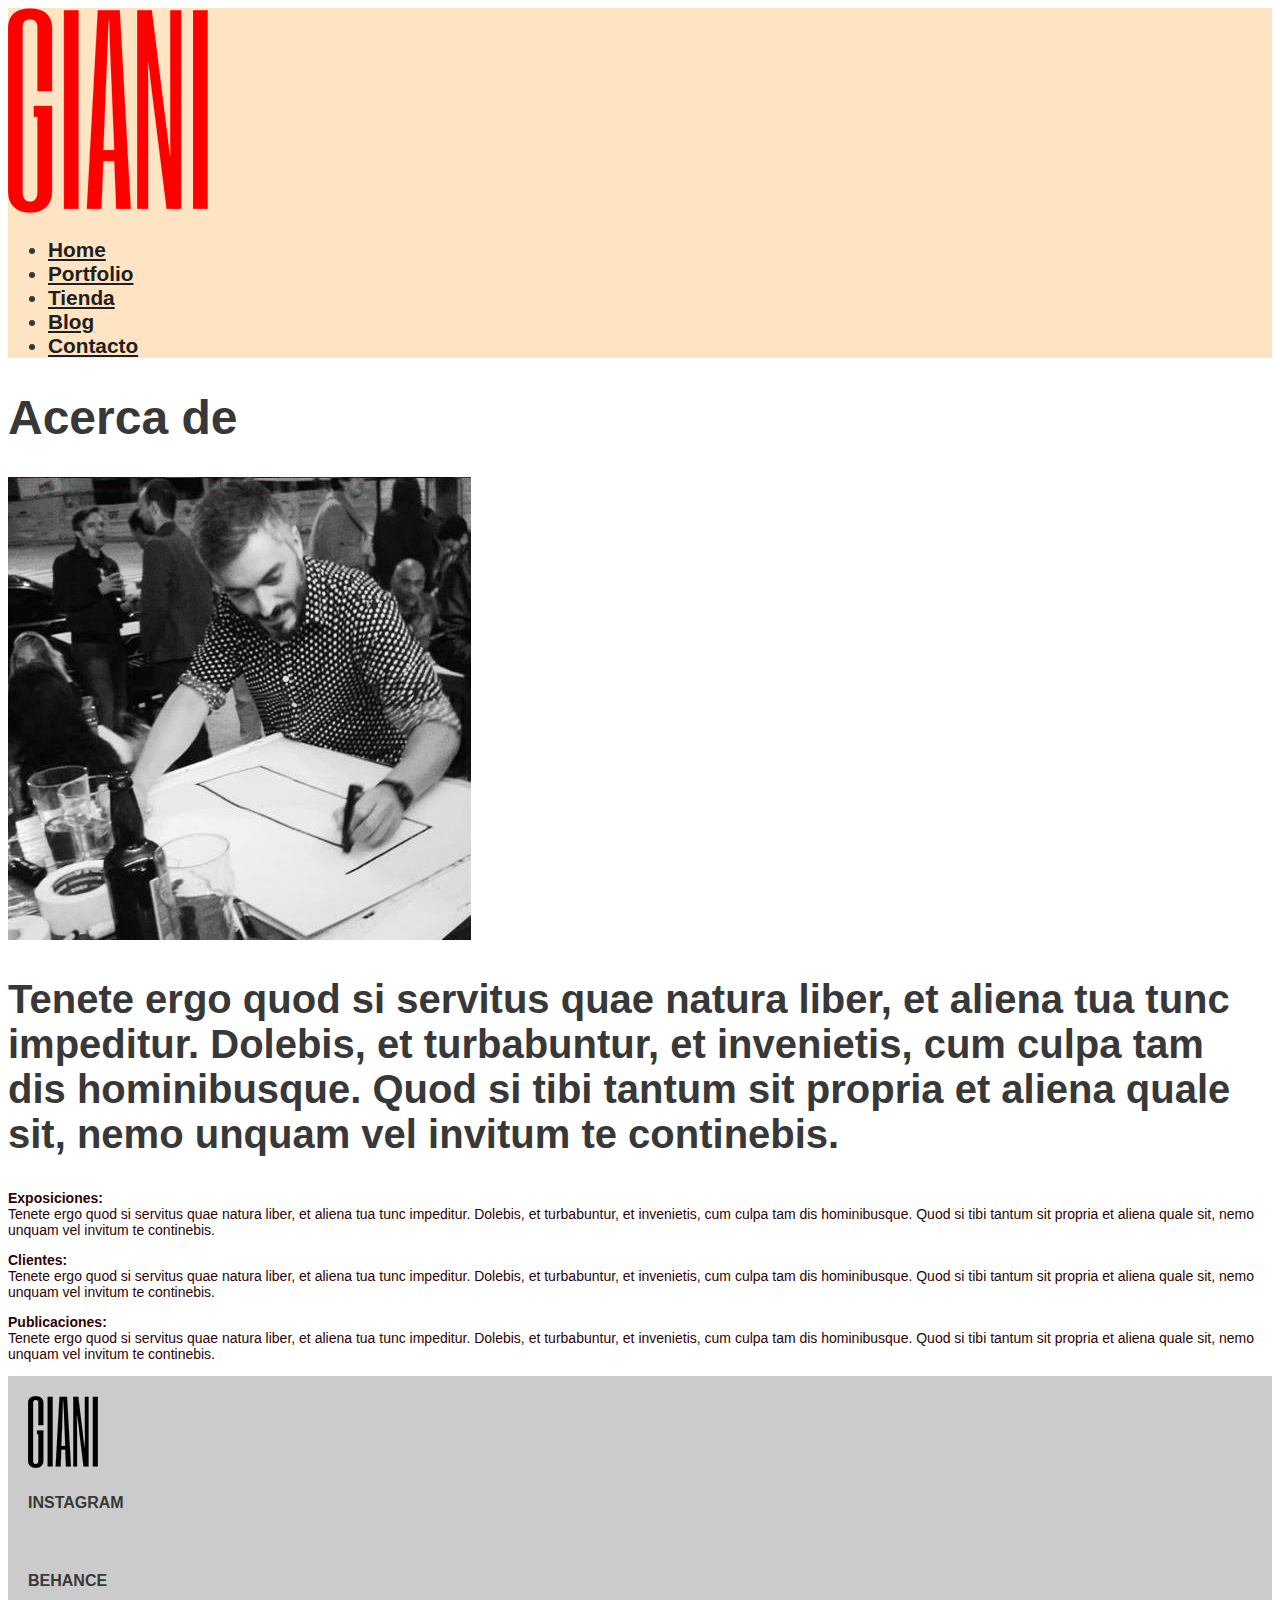
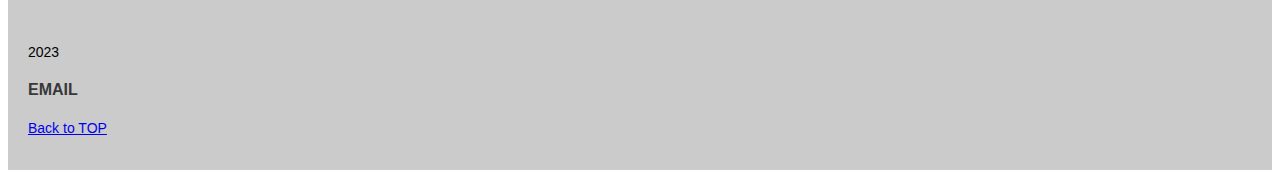
==== acerca.html @ 7c4419f6 "Prueba Github Descktop" ====
<!DOCTYPE html>
<html lang="es">

<head>
    <meta charset="UTF-8">
    <meta http-equiv="X-UA-Compatible" content="IE=edge">
    <meta name="viewport" content="width=device-width, initial-scale=1.0">
    <title>Giani.uy</title>
    <link rel="stylesheet" type="text/css" href="/CSS/estilos.css">
</head>

<body>
    <header>
        <nav>
            <a href="/index.html"><img src="/imgs/GIANI.png" alt="Logo Giani"></a>
            <ul>
                <li><a href="/index.html">Home</a></li>
                <li><a href="/portfolio.html">Portfolio</a></li>
                <li><a href="/tienda.html">Tienda</a></li>
                <li><a href="/blog.html">Blog</a></li>
                <li><a href="/contacto.html">Contacto</a></li>
            </ul>
        </nav>
    </header>
    <main>
        <!--Acerca de-->
        <section>
            <h1>Acerca de</h1>
            <img src="/imgs/acerca.jpeg" alt="Santiago Giani">
            <h2>Tenete ergo quod si servitus quae natura liber, et aliena tua tunc impeditur. Dolebis, et turbabuntur,
                et invenietis, cum culpa tam dis hominibusque.
                Quod si tibi tantum sit propria et aliena quale sit, nemo unquam vel invitum te continebis.</h2>
        </section>
        <!--Exposiciones-->
            <p><b>Exposiciones:</b><br>
                Tenete ergo quod si servitus quae natura liber, et aliena tua tunc impeditur. Dolebis, et turbabuntur,
                et
                invenietis, cum culpa tam dis hominibusque.
                Quod si tibi tantum sit propria et aliena quale sit, nemo unquam vel invitum te continebis.</p>
        <!--Clientes-->
            <p><b>Clientes:</b><br>
                Tenete ergo quod si servitus quae natura liber, et aliena tua tunc impeditur. Dolebis, et turbabuntur,
                et
                invenietis, cum culpa tam dis hominibusque.
                Quod si tibi tantum sit propria et aliena quale sit, nemo unquam vel invitum te continebis.</p>
        <!--Publicaciones-->
        <p><b>Publicaciones:</b><br>
            Tenete ergo quod si servitus quae natura liber, et aliena tua tunc impeditur. Dolebis, et turbabuntur,
            et
            invenietis, cum culpa tam dis hominibusque.
            Quod si tibi tantum sit propria et aliena quale sit, nemo unquam vel invitum te continebis.</p>                
    </main>
    <footer>
        <img src="/imgs/logo_footer.png" alt="logo footer Giani">
        <h4>INSTAGRAM</h4><br>
        <h4>BEHANCE</h4><br>
        <p>2023</p>
        <h4>EMAIL</h4>
        <p><a href="#">Back to TOP</a></p>
    </footer>
</body>

</html>
---- CSS/estilos.css ----
body {
    color:rgb(56, 56, 56);
    font-family: 'Inter', sans-serif;
}

p {
    color: rgb(45, 3, 3);
    font-size: 14px;
  }
nav {
    background-color: bisque;
}
nav ul {
    font-size: 1.3em;
    font-weight: 600;
}
nav ul a {
    color: rgb(32, 32, 32);
}
h1 {
    font-size: 3em;    
}
h2 {
    font-size: 2.5em;
}
h3 {
font-size: 2em;
}
footer {
    background-color: rgb(203, 203, 203);
    padding: 20px;
}

footer p{
    color:black;
}
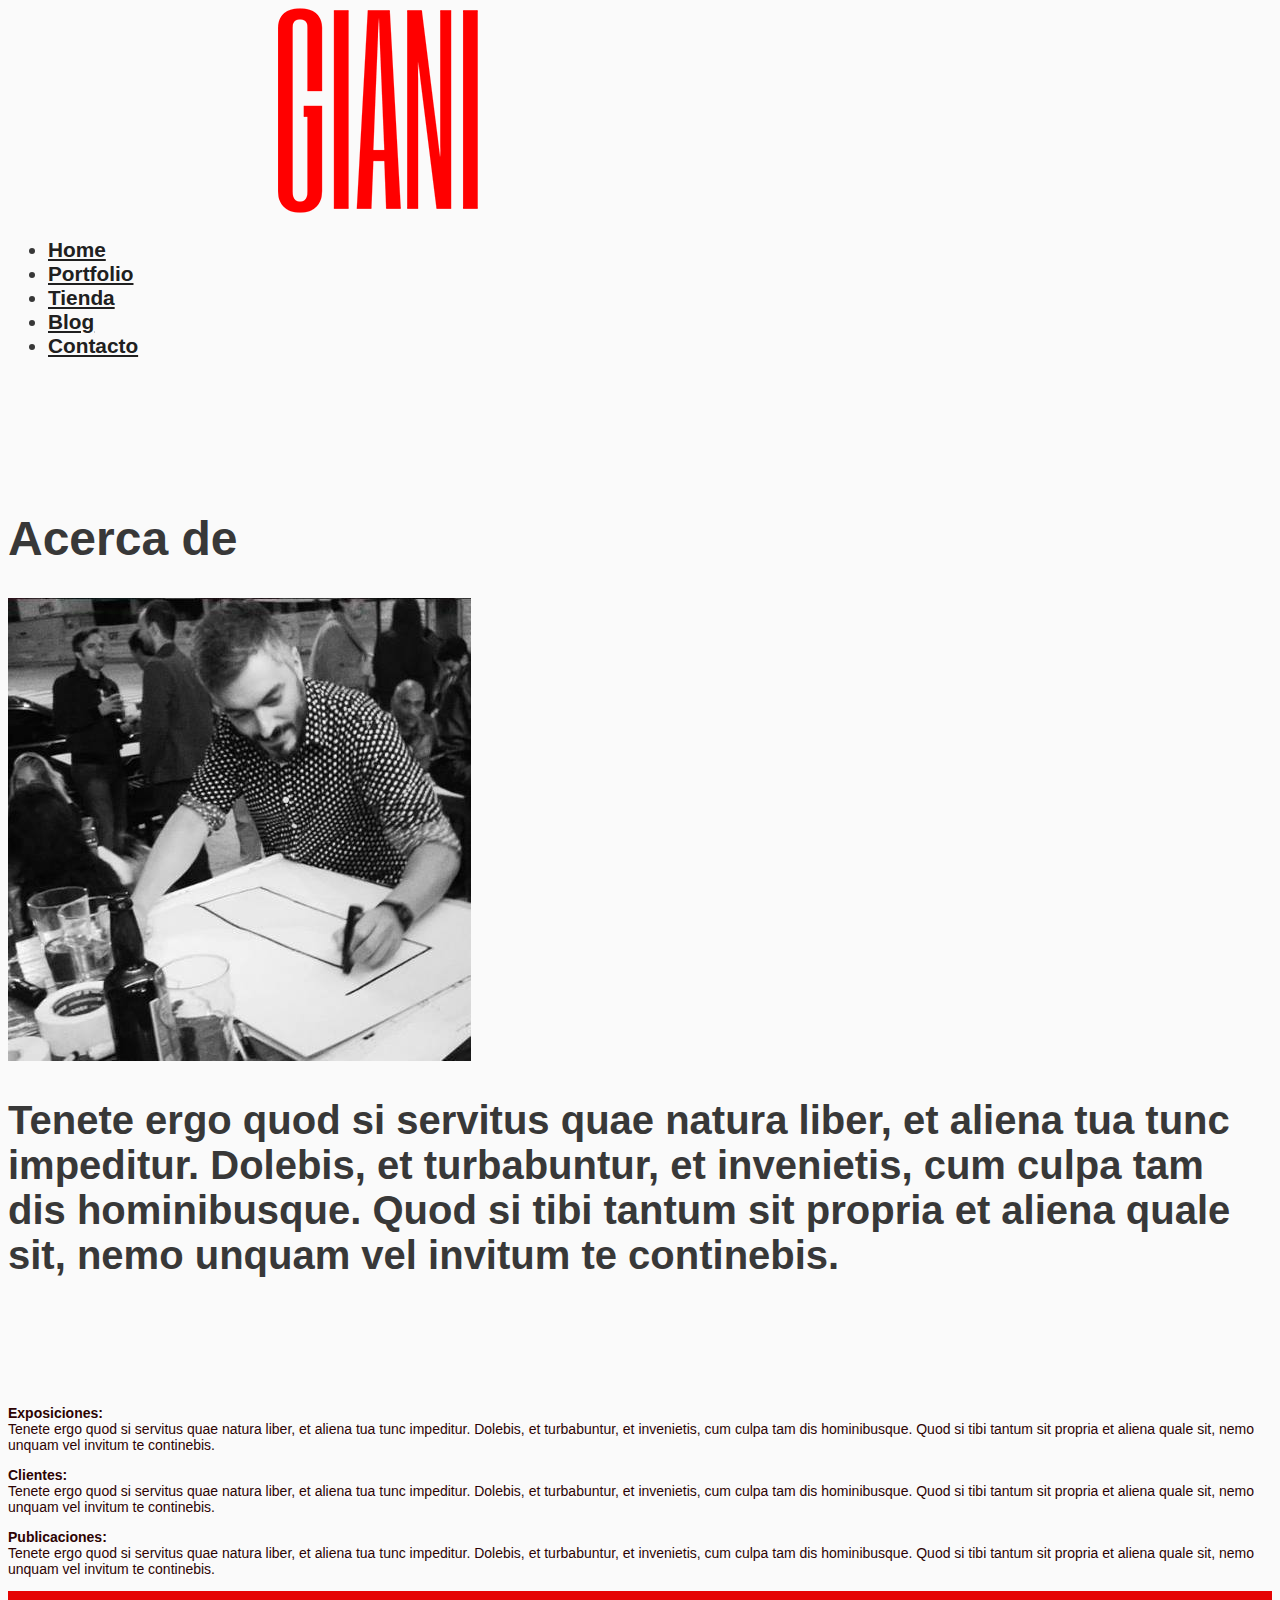
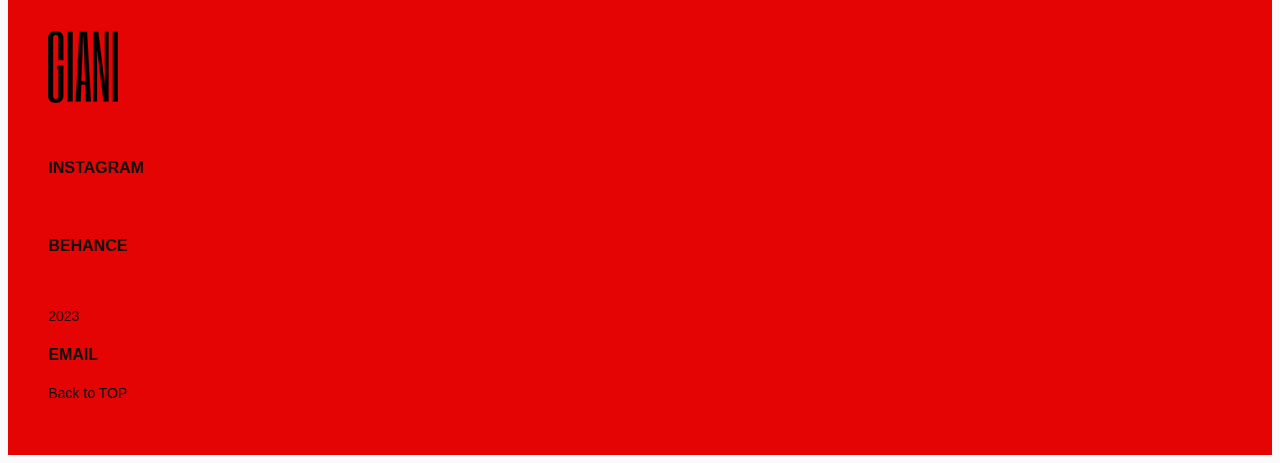
==== commit 3f240a42: "2da Entrega Coderhouse" ====
--- a/acerca.html
+++ b/acerca.html
@@ -32,23 +32,23 @@
                 Quod si tibi tantum sit propria et aliena quale sit, nemo unquam vel invitum te continebis.</h2>
         </section>
         <!--Exposiciones-->
-            <p><b>Exposiciones:</b><br>
-                Tenete ergo quod si servitus quae natura liber, et aliena tua tunc impeditur. Dolebis, et turbabuntur,
-                et
-                invenietis, cum culpa tam dis hominibusque.
-                Quod si tibi tantum sit propria et aliena quale sit, nemo unquam vel invitum te continebis.</p>
+        <p><b>Exposiciones:</b><br>
+            Tenete ergo quod si servitus quae natura liber, et aliena tua tunc impeditur. Dolebis, et turbabuntur,
+            et
+            invenietis, cum culpa tam dis hominibusque.
+            Quod si tibi tantum sit propria et aliena quale sit, nemo unquam vel invitum te continebis.</p>
         <!--Clientes-->
-            <p><b>Clientes:</b><br>
-                Tenete ergo quod si servitus quae natura liber, et aliena tua tunc impeditur. Dolebis, et turbabuntur,
-                et
-                invenietis, cum culpa tam dis hominibusque.
-                Quod si tibi tantum sit propria et aliena quale sit, nemo unquam vel invitum te continebis.</p>
+        <p><b>Clientes:</b><br>
+            Tenete ergo quod si servitus quae natura liber, et aliena tua tunc impeditur. Dolebis, et turbabuntur,
+            et
+            invenietis, cum culpa tam dis hominibusque.
+            Quod si tibi tantum sit propria et aliena quale sit, nemo unquam vel invitum te continebis.</p>
         <!--Publicaciones-->
         <p><b>Publicaciones:</b><br>
             Tenete ergo quod si servitus quae natura liber, et aliena tua tunc impeditur. Dolebis, et turbabuntur,
             et
             invenietis, cum culpa tam dis hominibusque.
-            Quod si tibi tantum sit propria et aliena quale sit, nemo unquam vel invitum te continebis.</p>                
+            Quod si tibi tantum sit propria et aliena quale sit, nemo unquam vel invitum te continebis.</p>
     </main>
     <footer>
         <img src="/imgs/logo_footer.png" alt="logo footer Giani">
--- a/CSS/estilos.css
+++ b/CSS/estilos.css
@@ -1,37 +1,176 @@
+/* CSS PERSONALIZADO*/
+
 body {
-    color:rgb(56, 56, 56);
+
+    color: rgb(56, 56, 56);
     font-family: 'Inter', sans-serif;
+    background-color: #fafafa;
+}
+
+section {
+    padding-top: 100px;
+    padding-bottom: 80px;
+}
+
+header img {
+    padding-left: 270px;
 }
 
 p {
     color: rgb(45, 3, 3);
     font-size: 14px;
-  }
-nav {
-    background-color: bisque;
 }
+
 nav ul {
     font-size: 1.3em;
     font-weight: 600;
 }
+
 nav ul a {
     color: rgb(32, 32, 32);
 }
+
 h1 {
-    font-size: 3em;    
+    font-size: 3em;
 }
+
 h2 {
     font-size: 2.5em;
 }
+
 h3 {
-font-size: 2em;
-}
-footer {
-    background-color: rgb(203, 203, 203);
-    padding: 20px;
+    font-size: 2em;
+    font-family: 'Alfa Slab One', serif;
 }
 
-footer p{
-    color:black;
+footer {
+    background-color: #e50404;
+    color: #111212;
+    padding: 40px;
 }
-  +
+footer img {
+    margin-bottom: 30px;
+}
+
+footer a {
+    color: #111212;
+    text-decoration: none;
+}
+
+footer a:hover {
+    color: #ffffff;
+
+}
+
+.carousel-inner p {
+    color: aliceblue;
+     !important
+}
+
+#bajada-home {
+    padding: 100px;
+    text-align: left;
+}
+
+.card {
+    border: none !important;
+}
+
+.btn-primary {
+    --bs-btn-bg: #343a40;
+    --bs-btn-hover-bg: #e50404;
+    border: none;
+}
+
+footer button a {
+    color: #ffffff;
+}
+
+footer button {
+    padding: 50px;
+}
+
+.btn-circle.btn-xl {
+    width: 100px;
+    height: 100px;
+    padding: 13px 18px;
+    border-radius: 60px;
+    font-size: 15px;
+    text-align: center;
+}
+
+/*MEDIA QUERIES*/
+
+@media screen and (min-width: 992px) {
+    .navbar-expand-lg .navbar-collapse {
+        padding-right: 100px
+    }
+}
+
+@media (max-width:768px) {
+    header img {
+        padding-left: 10px;
+    }
+
+    .navbar-collapse {
+        background: #fc0000;
+        padding: 10px;
+        margin-top: 10px;
+    }
+
+    .navbar-nav .nav-link.active,
+    .navbar-nav .nav-link.show {
+        color: aliceblue;
+    }
+
+    .navbar-nav .nav-link {
+        color: rgb(247, 248, 248);
+    }
+
+    .nav-link .nav-link.visited,
+        {
+        color: rgb(231, 235, 238) !important;
+    }
+
+    .navbar-nav .nav-link:hover {
+        color: #ffffff;
+    }
+
+    @media (max-width:430px) {
+        header img {
+            padding-left: 10px;
+        }
+
+        .navbar-collapse {
+            background: #fc0000;
+            padding: 10px;
+            margin-top: 10px;
+        }
+
+        .navbar-nav .nav-link.active,
+        .navbar-nav .nav-link.show {
+            color: aliceblue;
+        }
+
+        .navbar-nav .nav-link {
+            color: rgb(247, 248, 248);
+        }
+
+        .nav-link .nav-link.visited,
+            {
+            color: rgb(231, 235, 238) !important;
+        }
+
+        .navbar-nav .nav-link:hover {
+            color: #ffffff;
+        }
+
+        .carousel {
+            display: none;
+        }
+
+        #bajada-home {
+            padding: 10px;
+        }
+    }